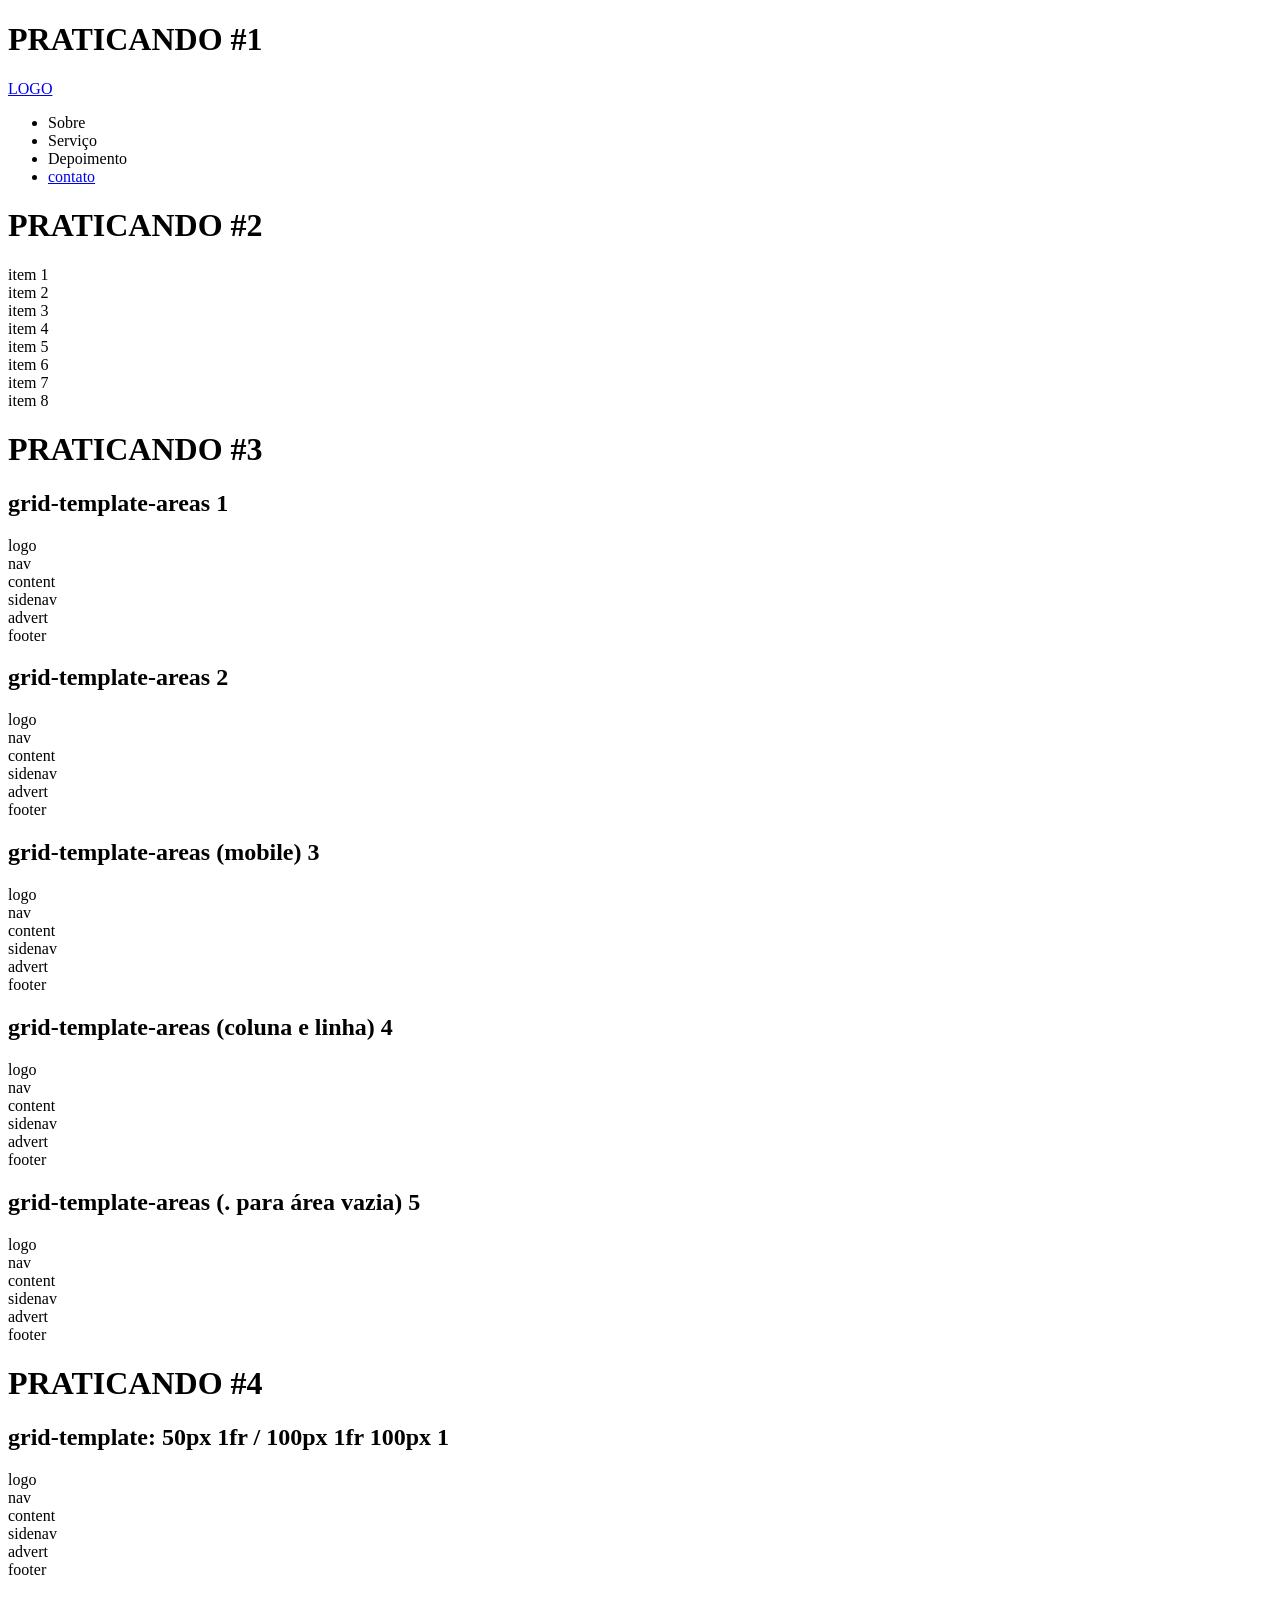
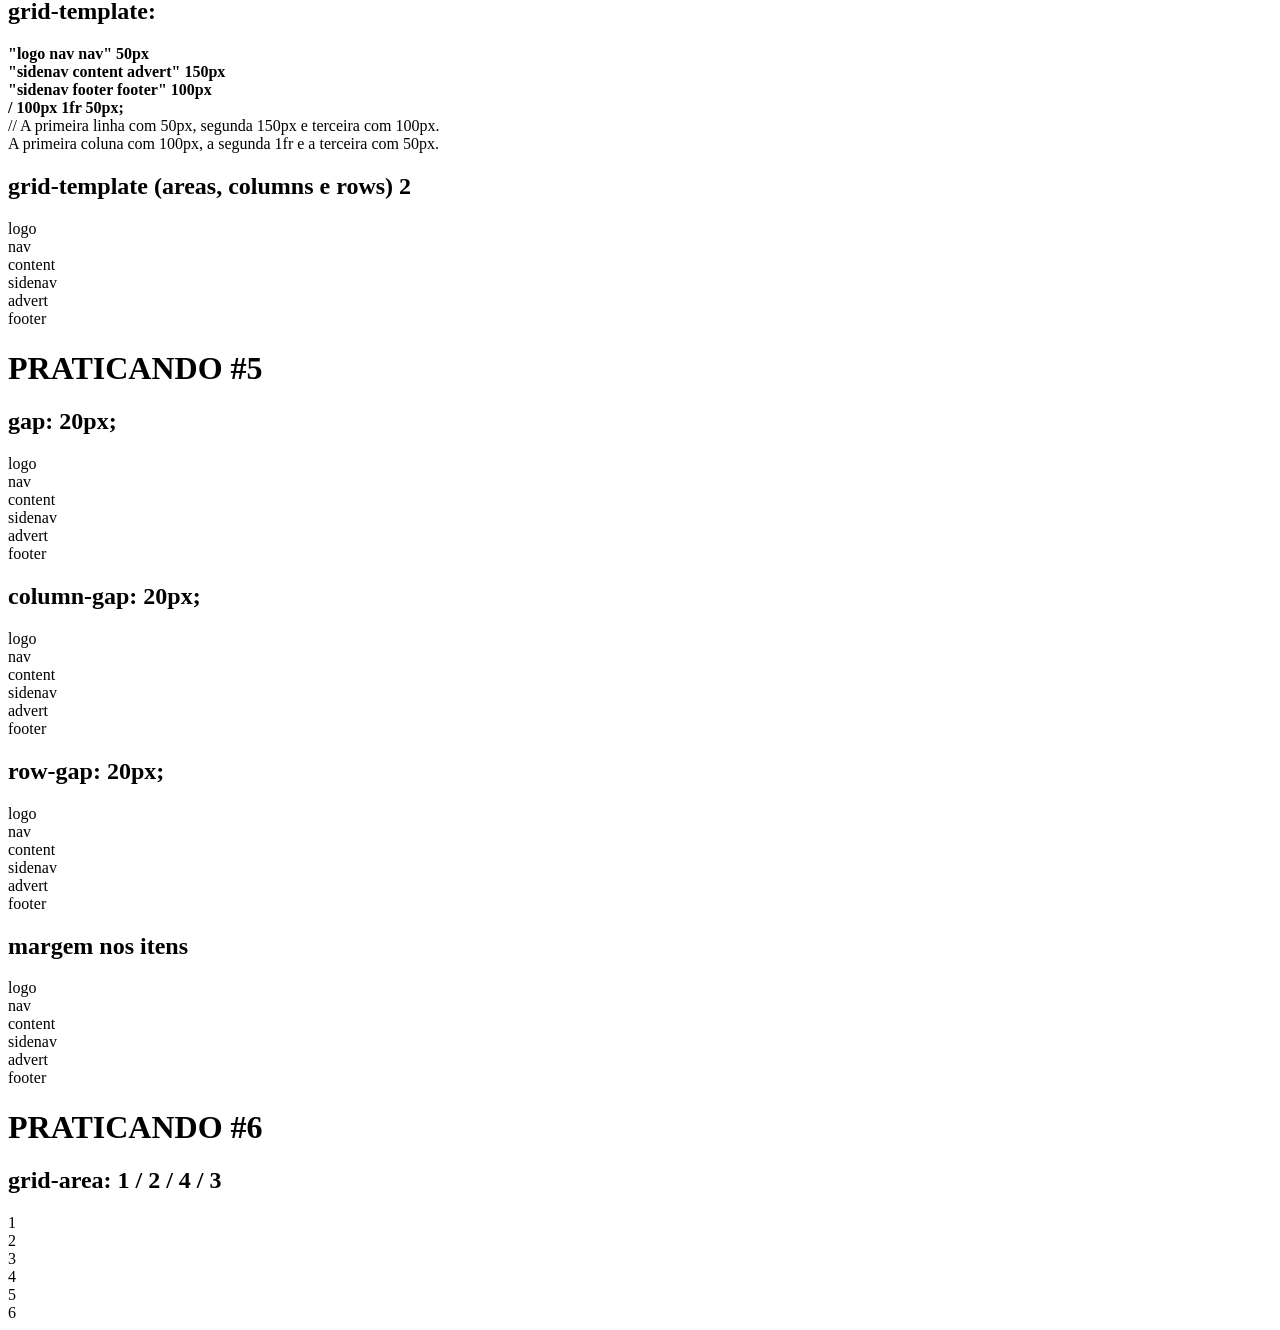
==== index.html @ 563249ac "Atualizado" ====
<!DOCTYPE html>
<html lang="pt-br">
<head>
    <meta charset="UTF-8">
    <meta name="viewport" content="width=device-width, initial-scale=1.0">
    <title>Meus Estudos</title>
    <link rel="stylesheet" href="css/praticando01.css"> 	 
</head>
<body>

	<h1 class="titulo">PRATICANDO #1</h1>

  <nav>		
	<a href="#" class="logo1">LOGO</a>

	<ul>
		
	<li>Sobre</li>
	<li>Serviço</li>			
	<li>Depoimento</li>		
	<li class="contatos">
	<a href="#" class="botao">contato</a>
	</li>

	</ul>
  </nav>

  <h1 class="titulo">PRATICANDO #2</h1>

  <div>
	
	<div class="grid container">

		<div class="item item-1">item 1</div>
		<div class="item item-2">item 2</div>
		<div class="item item-3">item 3</div>
		<div class="item item-4">item 4</div>
		<div class="item item-5">item 5</div>
		<div class="item item-6">item 6</div>
		<div class="item item-6">item 7</div>
		<div class="item item-6">item 8</div>

	</div>

  </div>




  <h1 class="titulo">PRATICANDO #3</h1>

  <div>

<h2 class="subt">grid-template-areas 1</h2>

	<section class="grid 
	grid-template-areas-1">

	<div class="item logo">logo</div>
	<div class="item nav">nav</div>
	<div class="item content">content</div>
	<div class="item sidenav">sidenav</div>
	<div class="item advert">advert</div>
	<div class="item footer">footer</div>

	</section>	
	</div>
	
	<div>

<h2 class="subt">grid-template-areas 2</h2>

	<section class="grid 
	grid-template-areas-2">

	<div class="item logo">logo</div>
	<div class="item nav">nav</div>
	<div class="item content">content</div>
	<div class="item sidenav">sidenav</div>
	<div class="item advert">advert</div>
	<div class="item footer">footer</div>

	</section>	
	</div>	
	
	<div>

<h2 class="subt">grid-template-areas (mobile) 3</h2>

	<section class="grid grid-template-areas-3">

	<div class="item logo">logo</div>
	<div class="item nav">nav</div>
	<div class="item content">content</div>
	<div class="item sidenav">sidenav</div>
	<div class="item advert">advert</div>
	<div class="item footer">footer</div>

	</section>
	</div>
	
	<div>

<h2 class="subt">grid-template-areas (coluna e linha) 4</h2>

	<section class="grid grid-template-areas-4">

	<div class="item logo">logo</div>
	<div class="item nav">nav</div>
	<div class="item content">content</div>
	<div class="item sidenav">sidenav</div>
	<div class="item advert">advert</div>
	<div class="item footer">footer</div>

	</section>
	</div>
	
	<div> 

<h2 class="subt">grid-template-areas (. para área vazia) 5</h2>

	<section class="grid grid-template-areas-5">

	<div class="item logo">logo</div>
	<div class="item nav">nav</div>
	<div class="item content">content</div>
	<div class="item sidenav">sidenav</div>
	<div class="item advert">advert</div>
	<div class="item footer">footer</div>

	</section>
	</div>



<h1 class="titulo">PRATICANDO #4</h1>

<h2 class="subt">grid-template: 50px 1fr / 100px 1fr 100px 1</h2>
	

<div class="praticando">
		
	<section class="grid0 grid-template-1">

	<div class="item">logo</div>
	<div class="item">nav</div>
	<div class="item">content</div>
	<div class="item">sidenav</div>
	<div class="item">advert</div>
	<div class="item">footer</div>

	</section>

	<section class="praticando1">

		<h2>grid-template:</h2>
<p>

<strong>
	"logo nav nav" 50px  <br>
	"sidenav content advert" 150px <br>
	"sidenav footer footer" 100px <br>
	/ 100px 1fr 50px; <br>
</strong> 
	
// A primeira linha com 50px, segunda   150px e terceira com 100px. <br>
A  primeira coluna com 100px, a segunda 1fr e a terceira com 50px. <br>

</p>

	</section>
	</div>		


<h2 class="subt">grid-template (areas, columns e rows) 2</h2>

<div>

	<section class="grid grid-template-2">

	<div class="item logo">logo</div>
	<div class="item nav">nav</div>
	<div class="item content">content</div>
	<div class="item sidenav">sidenav</div>
	<div class="item advert">advert</div>
	<div class="item footer">footer</div>

	</section>	
</div>	



<h1 class="titulo">PRATICANDO #5</h1>

<h2 class="subt">gap: 20px;</h2>

<div>

	<section class="grid grid-template gap">

	<div class="item logo">logo</div>
	<div class="item nav">nav</div>
	<div class="item content">content</div>
	<div class="item sidenav">sidenav</div>
	<div class="item advert">advert</div>
	<div class="item footer">footer</div>

	</section>
	</div>


	<h2 class="subt">column-gap: 20px;</h2>
	
	<div>

	<section class="grid grid-template column-gap">

	<div class="item logo">logo</div>
	<div class="item nav">nav</div>
	<div class="item content">content</div>
	<div class="item sidenav">sidenav</div>
	<div class="item advert">advert</div>
	<div class="item footer">footer</div>

	</section>
	</div>
	

	<h2 class="subt">row-gap: 20px;</h2>

	<div>
	
	<section class="grid grid-template row-gap">

	<div class="item logo">logo</div>
	<div class="item nav">nav</div>
	<div class="item content">content</div>
	<div class="item sidenav">sidenav</div>
	<div class="item advert">advert</div>
	<div class="item footer">footer</div>

	</section>
	</div>


	<h2 class="subt">margem nos itens</h2>
	
	<div>

	<section class="grid grid-template gap">

	<div class="item logo">logo</div>
	<div class="item nav">nav</div>
	<div class="item content">content</div>
	<div class="item sidenav">sidenav</div>
	<div class="item advert margin">advert</div>
	<div class="item footer">footer</div>

	</section>
	</div>

<h1 class="titulo">PRATICANDO #6</h1>

<h2 class="subt">grid-area: 1 / 2 / 4 / 3</h2>

<div>

	<section class="grid grid-area-1">

		<div class="item item-1">1</div>
		<div class="item item-2">2</div>
		<div class="item item-3">3</div>
		<div class="item item-4">4</div>
		<div class="item item-5">5</div>
		<div class="item item-6">6</div>

	</section>
	</div>

</body>
</html>
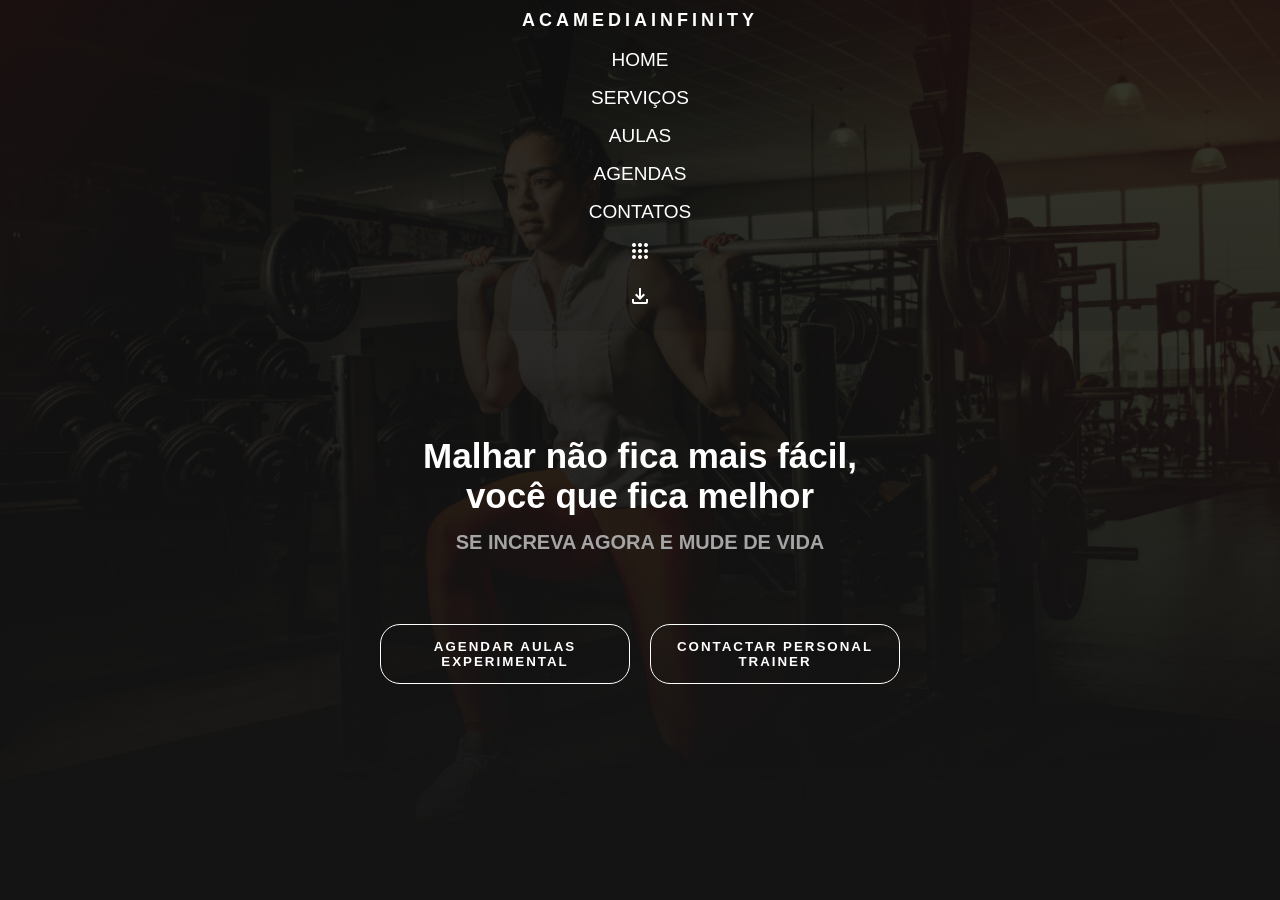
==== commit fec447a8: "Atualizando" ====
--- a/index.html
+++ b/index.html
@@ -1,281 +1,41 @@
 <!DOCTYPE html>
-<html lang="pt-br">
+<html lang="pt-BR">
 <head>
     <meta charset="UTF-8">
     <meta name="viewport" content="width=device-width, initial-scale=1.0">
-    <title>Meus Estudos</title>
-    <link rel="stylesheet" href="css/praticando01.css"> 	 
+    <link rel="stylesheet" href="https://fonts.googleapis.com/css2?family=Material+Symbols+Outlined:opsz,wght,FILL,GRAD@24,400,0,0" />  
+    <title>Page Academia</title>
+    <link rel="stylesheet" href="praticando.css">
 </head>
 <body>
+    <header>        
+        <div class="menu-content">
+          <h1 class="logo">AcamediaInfinity</h1>
+            <nav class="header-menu">
+              <ul class="list-itens">
 
-	<h1 class="titulo">PRATICANDO #1</h1>
+            <li><a href="#">home</a></li>          
+            <li><a href="#">serviços</a></li>   
+            <li><a href="#">aulas</a></li>
+            <li><a href="#">agendas</a></li>
+            <li><a href="#">contatos</a></li>
+            <li><a href="#"><span class="material-symbols-outlined">apps</span></a></li>
+            <li><a href="#"><span class="material-symbols-outlined">download</span></a></li>
 
-  <nav>		
-	<a href="#" class="logo1">LOGO</a>
+              </ul>
+            </nav>
+        </div>
+    </header>
 
-	<ul>
-		
-	<li>Sobre</li>
-	<li>Serviço</li>			
-	<li>Depoimento</li>		
-	<li class="contatos">
-	<a href="#" class="botao">contato</a>
-	</li>
-
-	</ul>
-  </nav>
-
-  <h1 class="titulo">PRATICANDO #2</h1>
-
-  <div>
-	
-	<div class="grid container">
-
-		<div class="item item-1">item 1</div>
-		<div class="item item-2">item 2</div>
-		<div class="item item-3">item 3</div>
-		<div class="item item-4">item 4</div>
-		<div class="item item-5">item 5</div>
-		<div class="item item-6">item 6</div>
-		<div class="item item-6">item 7</div>
-		<div class="item item-6">item 8</div>
-
-	</div>
-
-  </div>
-
-
-
-
-  <h1 class="titulo">PRATICANDO #3</h1>
-
-  <div>
-
-<h2 class="subt">grid-template-areas 1</h2>
-
-	<section class="grid 
-	grid-template-areas-1">
-
-	<div class="item logo">logo</div>
-	<div class="item nav">nav</div>
-	<div class="item content">content</div>
-	<div class="item sidenav">sidenav</div>
-	<div class="item advert">advert</div>
-	<div class="item footer">footer</div>
-
-	</section>	
-	</div>
-	
-	<div>
-
-<h2 class="subt">grid-template-areas 2</h2>
-
-	<section class="grid 
-	grid-template-areas-2">
-
-	<div class="item logo">logo</div>
-	<div class="item nav">nav</div>
-	<div class="item content">content</div>
-	<div class="item sidenav">sidenav</div>
-	<div class="item advert">advert</div>
-	<div class="item footer">footer</div>
-
-	</section>	
-	</div>	
-	
-	<div>
-
-<h2 class="subt">grid-template-areas (mobile) 3</h2>
-
-	<section class="grid grid-template-areas-3">
-
-	<div class="item logo">logo</div>
-	<div class="item nav">nav</div>
-	<div class="item content">content</div>
-	<div class="item sidenav">sidenav</div>
-	<div class="item advert">advert</div>
-	<div class="item footer">footer</div>
-
-	</section>
-	</div>
-	
-	<div>
-
-<h2 class="subt">grid-template-areas (coluna e linha) 4</h2>
-
-	<section class="grid grid-template-areas-4">
-
-	<div class="item logo">logo</div>
-	<div class="item nav">nav</div>
-	<div class="item content">content</div>
-	<div class="item sidenav">sidenav</div>
-	<div class="item advert">advert</div>
-	<div class="item footer">footer</div>
-
-	</section>
-	</div>
-	
-	<div> 
-
-<h2 class="subt">grid-template-areas (. para área vazia) 5</h2>
-
-	<section class="grid grid-template-areas-5">
-
-	<div class="item logo">logo</div>
-	<div class="item nav">nav</div>
-	<div class="item content">content</div>
-	<div class="item sidenav">sidenav</div>
-	<div class="item advert">advert</div>
-	<div class="item footer">footer</div>
-
-	</section>
-	</div>
-
-
-
-<h1 class="titulo">PRATICANDO #4</h1>
-
-<h2 class="subt">grid-template: 50px 1fr / 100px 1fr 100px 1</h2>
-	
-
-<div class="praticando">
-		
-	<section class="grid0 grid-template-1">
-
-	<div class="item">logo</div>
-	<div class="item">nav</div>
-	<div class="item">content</div>
-	<div class="item">sidenav</div>
-	<div class="item">advert</div>
-	<div class="item">footer</div>
-
-	</section>
-
-	<section class="praticando1">
-
-		<h2>grid-template:</h2>
-<p>
-
-<strong>
-	"logo nav nav" 50px  <br>
-	"sidenav content advert" 150px <br>
-	"sidenav footer footer" 100px <br>
-	/ 100px 1fr 50px; <br>
-</strong> 
-	
-// A primeira linha com 50px, segunda   150px e terceira com 100px. <br>
-A  primeira coluna com 100px, a segunda 1fr e a terceira com 50px. <br>
-
-</p>
-
-	</section>
-	</div>		
-
-
-<h2 class="subt">grid-template (areas, columns e rows) 2</h2>
-
-<div>
-
-	<section class="grid grid-template-2">
-
-	<div class="item logo">logo</div>
-	<div class="item nav">nav</div>
-	<div class="item content">content</div>
-	<div class="item sidenav">sidenav</div>
-	<div class="item advert">advert</div>
-	<div class="item footer">footer</div>
-
-	</section>	
-</div>	
-
-
-
-<h1 class="titulo">PRATICANDO #5</h1>
-
-<h2 class="subt">gap: 20px;</h2>
-
-<div>
-
-	<section class="grid grid-template gap">
-
-	<div class="item logo">logo</div>
-	<div class="item nav">nav</div>
-	<div class="item content">content</div>
-	<div class="item sidenav">sidenav</div>
-	<div class="item advert">advert</div>
-	<div class="item footer">footer</div>
-
-	</section>
-	</div>
-
-
-	<h2 class="subt">column-gap: 20px;</h2>
-	
-	<div>
-
-	<section class="grid grid-template column-gap">
-
-	<div class="item logo">logo</div>
-	<div class="item nav">nav</div>
-	<div class="item content">content</div>
-	<div class="item sidenav">sidenav</div>
-	<div class="item advert">advert</div>
-	<div class="item footer">footer</div>
-
-	</section>
-	</div>
-	
-
-	<h2 class="subt">row-gap: 20px;</h2>
-
-	<div>
-	
-	<section class="grid grid-template row-gap">
-
-	<div class="item logo">logo</div>
-	<div class="item nav">nav</div>
-	<div class="item content">content</div>
-	<div class="item sidenav">sidenav</div>
-	<div class="item advert">advert</div>
-	<div class="item footer">footer</div>
-
-	</section>
-	</div>
-
-
-	<h2 class="subt">margem nos itens</h2>
-	
-	<div>
-
-	<section class="grid grid-template gap">
-
-	<div class="item logo">logo</div>
-	<div class="item nav">nav</div>
-	<div class="item content">content</div>
-	<div class="item sidenav">sidenav</div>
-	<div class="item advert margin">advert</div>
-	<div class="item footer">footer</div>
-
-	</section>
-	</div>
-
-<h1 class="titulo">PRATICANDO #6</h1>
-
-<h2 class="subt">grid-area: 1 / 2 / 4 / 3</h2>
-
-<div>
-
-	<section class="grid grid-area-1">
-
-		<div class="item item-1">1</div>
-		<div class="item item-2">2</div>
-		<div class="item item-3">3</div>
-		<div class="item item-4">4</div>
-		<div class="item item-5">5</div>
-		<div class="item item-6">6</div>
-
-	</section>
-	</div>
-
+    <main>
+        <div class="main-content">
+            <h1 class="primary-text">Malhar não fica mais fácil, você que fica melhor</h1>
+            <h2 class="second-text">Se increva agora e mude de vida</h2>
+        </div>
+        <div class="btns">
+            <button class="btn-exp">Agendar aulas Experimental</button>
+            <button class="btn-personal">Contactar personal Trainer</button>
+        </div>
+    </main>
 </body>
 </html>
--- a/praticando.css
+++ b/praticando.css
@@ -0,0 +1,152 @@
+@charset "UTF-8";
+
+* {
+    padding: 0px;
+    margin: 0px;
+    box-sizing: border-box;
+}
+
+     /* Fundo-Tela */
+
+html {
+    width: 100vw;
+    height: 100vh;
+    font-size: 62.5%;
+    color: white;
+    font-family: 'lato', sans-serif;
+}
+
+body {
+    background-image: linear-gradient(rgba(17, 17, 17, 0.8), rgba(20, 20, 20, 1)), url(./imagem/img5.jpg);
+    background-size: cover;
+    background-repeat: no-repeat;
+    background-position: center center;
+    background-position-y: 0px;
+}
+
+     /* Menu-Header-NavBar */
+
+header {
+    width: 100%;
+    height: 100%;
+    background-color: rgba(22, 22, 22, 0.2);
+}
+
+.menu-content {
+    text-transform: uppercase;
+    width: 100%;
+    height: 100%;
+    padding: 10px;
+    
+    display: flex;
+    flex-direction: column;
+    align-items: center;       
+}
+
+.logo {    
+    font-size: 1.8rem;
+    letter-spacing: 0.4rem;     
+}
+
+.list-itens {
+    display: flex;
+    flex-direction: column;
+    align-items: center;    
+    
+    list-style: none;
+    cursor: pointer;   
+    margin-top: 10px; 
+    font-size: 1.9rem;    
+}
+
+.list-itens > li {
+    padding: 8px;
+}
+
+.list-itens a {
+    text-decoration: none;
+    color: white;
+    transform: 2ms ease-in;
+    position: relative;      
+}
+
+.menu-content .list-itens a::before {
+    content: ' ';
+    position: absolute;
+    bottom: 0px;
+    left: 0px;
+    width: 0px;
+    height: 1px;
+    background-color: rgb(251, 255, 0);
+    transition: all 1.5s ease;
+}
+
+.menu-content .list-itens a:hover::before {
+    width: 100%;
+}
+
+   /* Centro - Conteudo Principal */
+
+main {
+    display: block;
+    text-align: center;    
+}
+
+.main-content {
+    margin-top: 7%;
+}
+
+.primary-text {
+    display: block;
+    
+    width: 500px;
+    font-size: 3.5rem;
+    margin: 0 auto;
+    padding: 15px;   
+ }
+
+ .second-text {
+    margin-bottom: 7rem;
+    font-size: 2rem;
+    color: rgb(165, 165, 165);
+    text-transform: uppercase;
+ }
+
+ .btns {
+    display: flex;
+    justify-content: center;
+    gap: 20px;
+ }
+
+ .btns button {
+    width: 250px;
+    height: 60px;
+    cursor: pointer;
+    border: 1px solid white;
+    color: white;
+    text-transform: uppercase;
+    background-color: transparent;
+    font-weight: bold;
+    letter-spacing: 0.2rem;
+    border-radius: 20px;
+    position: relative;
+    transition: 1.5s;
+ }
+
+ .btns button:before {
+    content: ' ';
+    border-radius: 20px;
+    bottom: 0px;
+    left: 0px;
+    position: absolute;
+    width: 0;
+    height: 60px;
+    background-color: rgb(61, 61, 61);
+    z-index: -1;
+    transition: 1s;
+ }
+
+ .btns button:hover:before {
+    width: 100%;
+}
+
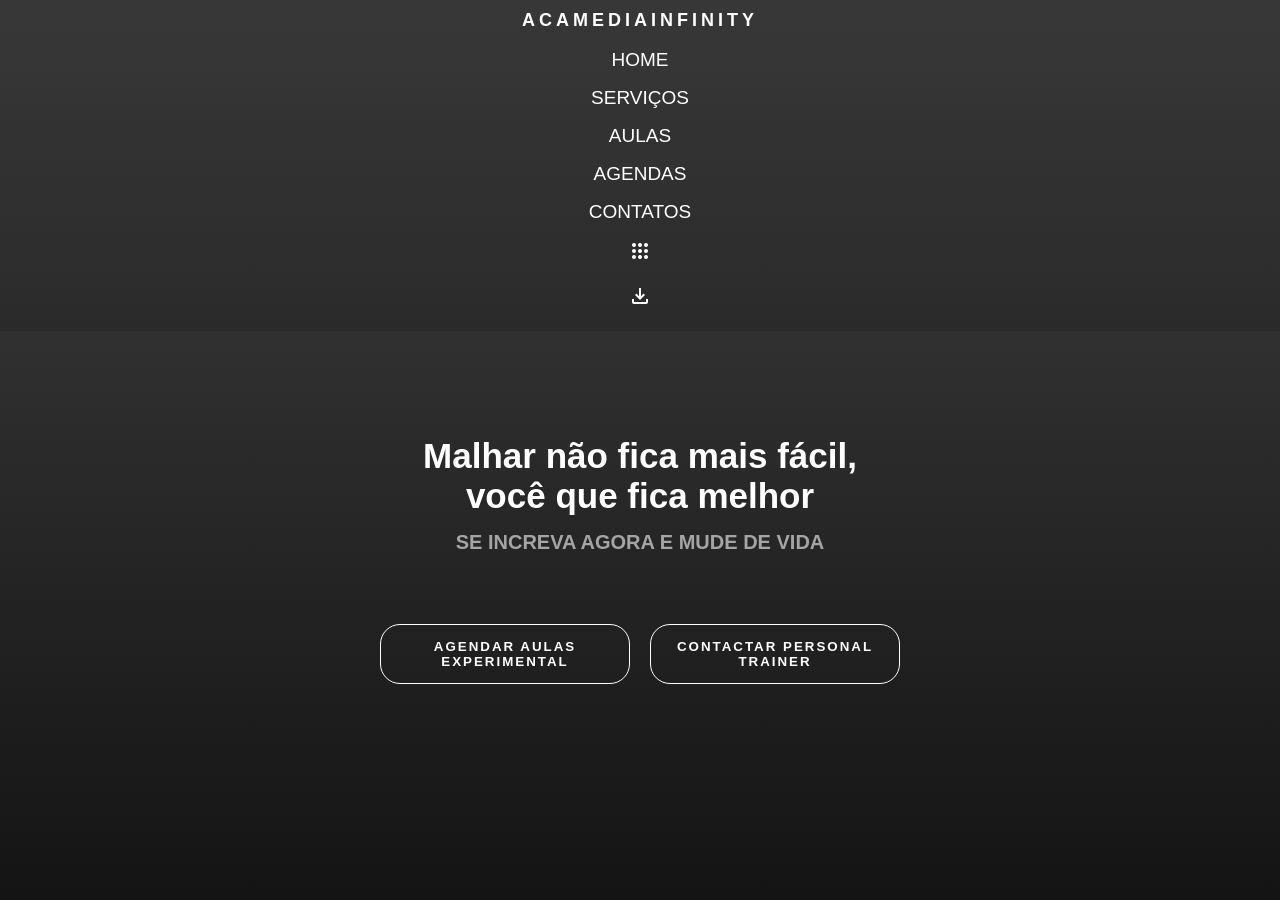
==== commit 0500ab06: "." ====
--- a/index.html
+++ b/index.html
@@ -5,7 +5,7 @@
     <meta name="viewport" content="width=device-width, initial-scale=1.0">
     <link rel="stylesheet" href="https://fonts.googleapis.com/css2?family=Material+Symbols+Outlined:opsz,wght,FILL,GRAD@24,400,0,0" />  
     <title>Page Academia</title>
-    <link rel="stylesheet" href="praticando.css">
+    <link rel="stylesheet" href="css/praticando.css">
 </head>
 <body>
     <header>        
--- a/css/praticando.css
+++ b/css/praticando.css
@@ -0,0 +1,152 @@
+@charset "UTF-8";
+
+* {
+    padding: 0px;
+    margin: 0px;
+    box-sizing: border-box;
+}
+
+     /* Fundo-Tela */
+
+html {
+    width: 100vw;
+    height: 100vh;
+    font-size: 62.5%;
+    color: white;
+    font-family: 'lato', sans-serif;
+}
+
+body {
+    background-image: linear-gradient(rgba(17, 17, 17, 0.8), rgba(20, 20, 20, 1)), url(./imagem/img5.jpg);
+    background-size: cover;
+    background-repeat: no-repeat;
+    background-position: center center;
+    background-position-y: 0px;
+}
+
+     /* Menu-Header-NavBar */
+
+header {
+    width: 100%;
+    height: 100%;
+    background-color: rgba(22, 22, 22, 0.2);
+}
+
+.menu-content {
+    text-transform: uppercase;
+    width: 100%;
+    height: 100%;
+    padding: 10px;
+    
+    display: flex;
+    flex-direction: column;
+    align-items: center;       
+}
+
+.logo {    
+    font-size: 1.8rem;
+    letter-spacing: 0.4rem;     
+}
+
+.list-itens {
+    display: flex;
+    flex-direction: column;
+    align-items: center;    
+    
+    list-style: none;
+    cursor: pointer;   
+    margin-top: 10px; 
+    font-size: 1.9rem;    
+}
+
+.list-itens > li {
+    padding: 8px;
+}
+
+.list-itens a {
+    text-decoration: none;
+    color: white;
+    transform: 2ms ease-in;
+    position: relative;      
+}
+
+.menu-content .list-itens a::before {
+    content: ' ';
+    position: absolute;
+    bottom: 0px;
+    left: 0px;
+    width: 0px;
+    height: 1px;
+    background-color: rgb(251, 255, 0);
+    transition: all 1.5s ease;
+}
+
+.menu-content .list-itens a:hover::before {
+    width: 100%;
+}
+
+   /* Centro - Conteudo Principal */
+
+main {
+    display: block;
+    text-align: center;    
+}
+
+.main-content {
+    margin-top: 7%;
+}
+
+.primary-text {
+    display: block;
+    
+    width: 500px;
+    font-size: 3.5rem;
+    margin: 0 auto;
+    padding: 15px;   
+ }
+
+ .second-text {
+    margin-bottom: 7rem;
+    font-size: 2rem;
+    color: rgb(165, 165, 165);
+    text-transform: uppercase;
+ }
+
+ .btns {
+    display: flex;
+    justify-content: center;
+    gap: 20px;
+ }
+
+ .btns button {
+    width: 250px;
+    height: 60px;
+    cursor: pointer;
+    border: 1px solid white;
+    color: white;
+    text-transform: uppercase;
+    background-color: transparent;
+    font-weight: bold;
+    letter-spacing: 0.2rem;
+    border-radius: 20px;
+    position: relative;
+    transition: 1.5s;
+ }
+
+ .btns button:before {
+    content: ' ';
+    border-radius: 20px;
+    bottom: 0px;
+    left: 0px;
+    position: absolute;
+    width: 0;
+    height: 60px;
+    background-color: rgb(61, 61, 61);
+    z-index: -1;
+    transition: 1s;
+ }
+
+ .btns button:hover:before {
+    width: 100%;
+}
+
